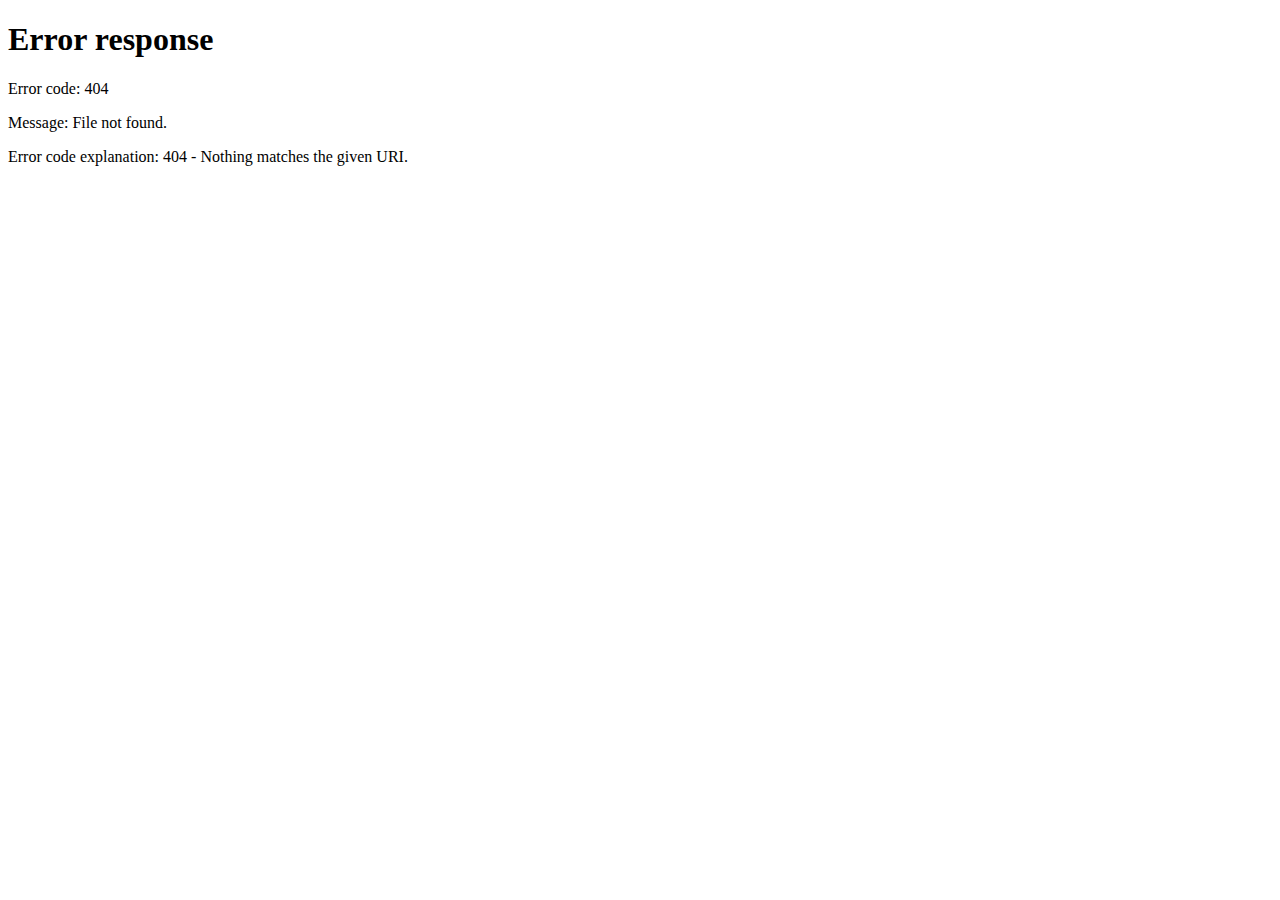
==== userhome.html @ a184ddb2 "first commit" ====
<!DOCTYPE html>
<html lang="en">

<head>
    <meta charset="UTF-8">
    <meta http-equiv="X-UA-Compatible" content="IE=edge">
    <meta name="viewport" content="width=device-width, initial-scale=1">
    <title>User Home</title>
    <link rel="stylesheet" href="./css/userhome.css">
    <link rel="stylesheet" href="http://www.w3schools.com/lib/w3.css">
    <link rel="stylesheet" href="https://use.fontawesome.com/releases/v5.15.3/css/all.css"
        integrity="sha384-SZXxX4whJ79/gErwcOYf+zWLeJdY/qpuqC4cAa9rOGUstPomtqpuNWT9wdPEn2fk" crossorigin="anonymous">
    <!-- CSS only -->
    <link href="https://cdn.jsdelivr.net/npm/bootstrap@5.1.0/dist/css/bootstrap.min.css" rel="stylesheet"
        integrity="sha384-KyZXEAg3QhqLMpG8r+8fhAXLRk2vvoC2f3B09zVXn8CA5QIVfZOJ3BCsw2P0p/We" crossorigin="anonymous">
    <!-- <link rel="stylesheet" href="./css/home.css"> -->
    <script src="https://cdn.jsdelivr.net/npm/bootstrap@5.0.2/dist/js/bootstrap.bundle.min.js"
        integrity="sha384-MrcW6ZMFYlzcLA8Nl+NtUVF0sA7MsXsP1UyJoMp4YLEuNSfAP+JcXn/tWtIaxVXM"
        crossorigin="anonymous"></script>
    <script src="./home.js"></script>
</head>
<body>
    <nav class="navbar navbar-expand-lg header-logo">
        <div class="container-fluid">
            <div class="headbarold">
                <a class="navbar-brand text-white" href="#">
                    <img src="./images/logo.jpg" alt="" width="250" height="60" class="d-inline-block align-text-top">
                </a>
            </div>

            <div class="headbar">
                <span class="headbar-text">Welcome</span>
                <span class="headbar-text" id="customer_name"></span>
            </div>
            <div class="headbar" id="navbarSupportedContent">
                <div style="display: inline-block;">
                    <button class="nav-link  text-white aa aaa-btn" id="chng-pswrd" onclick="change_password_div()" aria-current="page">Change Password</button>
                </div>
                <div style="display: inline-block;">
                    <button class="nav-link text-white aa aaa-btn" onclick="logout()" aria-current="page">Logout</button>
                </div>
            </div>
        </div>
    </nav>

    <div class="container-fluid">
        <div class="row">
            <div class="col-2" style="padding: 0;">
                <div class="sidebar" style="border-right: 1px solid gray; width: 90%;">
                    <div style="height: 10px;"></div>
                    <div class="side-item-div"><button class="side-item" id="acc-summ" autofocus onclick="account_summary()"><a>Account Summary</a></button></div>
                    <div class="side-item-div"><button class="side-item" id=view-bal onclick="view_balance()"><a>View Balance</a></button></div>
                    <div class="side-item-div"><button class="side-item" id="f-tran" onclick="fund_transfer()"><a>Fund Transfer</a></button></div>
                    <div class="side-item-div"><button class="side-item" id="trans" onclick="transcations()"><a>Transactions</a></button></div>
                    <div class="side-item-div"><button class="side-item" id="loan" onclick="loans()"><a>Loans</a></button></div>
                    <div class="side-item-div"><button class="side-item" id="card" onclick="cards()"><a>Cards</a></button></div>
                </div>
            </div>
            <div class="col-10" style="padding: 0;">
                <div class="main-content" style="margin-top: 20px;">
                    <div class="row">
                        <div class="col-3"></div>
                        <div class="col-md-8">
                            <div id="accnt-details" style="display: none; margin-top: 10px;">
                                <h5>Account Details</h5>
                                <div class="col-md-6 col-10">
                                    <table class="table-div" style="border: 0.5px solid gray;">
                                        <tr>
                                            <td>Customer Name</td>
                                            <td class="td-fill" id="td-name" style="padding-right: 40px;"></td>
                                        </tr>
                                        <tr>
                                            <td>Account number</td>
                                            <td class="td-fill" id="td-acno" style="padding-right: 40px;"></td>
                                        </tr>
                                        <tr>
                                            <td>Account Type</td>
                                            <td class="td-fill" id="td-actype" style="padding-right: 40px;"></td>
                                        </tr>
                                    </table>
                                    <h5>Contact Details</h5>
                                    <table class="table-div" style="border: 0.5px solid gray;">
                                        <tr>
                                            <td>Address</td>
                                            <td class="td-fill"></td>
                                        </tr>
                                        <tr>
                                            <td>City</td>
                                            <td class="td-fill"></td>
                                        </tr>
                                        <tr>
                                            <td>State</td>
                                            <td class="td-fill"></td>
                                        </tr>
                                        <tr>
                                            <td>Zip</td>
                                            <td class="td-fill"></td>
                                        </tr>
                                        <tr>
                                            <td>Country</td>
                                            <td class="td-fill"></td>
                                        </tr>
                                        <tr>
                                            <td>Date of Birth</td>
                                            <td class="td-fill"></td>
                                        </tr>
                                        <tr>
                                            <td>Email</td>
                                            <td class="td-fill"></td>
                                        </tr>
                                        <tr>
                                            <td>Mobile Number</td>
                                            <td class="td-fill"></td>
                                        </tr>
                                    </table>
                                </div>
                            </div>
                        </div>
                    </div>

                    <div id="view-balance" style="display: none;">
                        <!-- <h5 style="margin-left: 20px;">Account Balance </h5> -->
                        <div style="margin-top: 30px; margin-left: 20px;">
                            <div class="row" style="margin-top: 80px;">
                                <div class="col-3"></div>
                                <div class="col-md-3 col-6">
                                    <table class="table-bordered" style="border: 0.5px solid gray; ">
                                        <tr>
                                            <td style="padding-right: 20px;padding-left:20px;">Customer Name</td>
                                            <td class="td-fill" id="blnc-ac-name" style="padding-left:20px; padding-right: 20px;"></td>
                                        </tr>
                                        <tr>
                                            <td style="padding-right: 20px;padding-left:20px;">Account number</td>
                                            <td class="td-fill" id="blnc-ac-number" style="padding-left:20px;padding-right: 40px;"></td>
                                        </tr>
                                        <tr>
                                            <td style="padding-right: 20px;padding-left:20px;">Account Type</td>
                                            <td class="td-fill" id="blnc-ac-type" style="padding-left:20px;padding-right: 40px;"></td>
                                        </tr>
                                        <tr style="background-color: #ae2626; color: white; font-size:16px;">
                                            <td style="padding-right: 20px;padding-left:20px;">Account Balance</td>
                                            <td class="td-fill" id="blnc-ac-balance" style="padding-left:20px;padding-right: 40px;"></td>
                                        </tr>
                                    </table>
                                </div>
                            </div>
                        </div>
                    </div>

                    <div id="fund-transfer" style="display: none;">
                        <!-- <h4>Fund Transfer</h4> -->
                        <div style="margin-top: 50px;">
                            <div class="row">
                                <div class="col-3"></div>
                                <div class="col-md-3 col-8">
                                    <div class="mb-3">
                                        <label for="user-balance" class="col-form-label">Balance</label>
                                        <input type="text" class="form-control" id="user-balance" disabled style="background-color:silver;">
                                    </div>
                                    <div class="mb-3">
                                        <span id = "ben-accno-msg" style="color:red;font-size: 13px;" > </span>
                                        <input type="text" class="form-control" id="ben-accno" onchange="rem()" placeholder="Beneficiary Account Number">
                                    </div>
                                    <div class="mb-3">
                                        <span id = "trans-amount-msg" style="color:red;font-size: 13px;"> </span>
                                        <input type="number" class="form-control" id="trans-amount" onchange="rem()" placeholder="Transfer Amount">
                                    </div>
                                    <div class="mb-3">
                                        <button onclick="return bank.transfer()" class="form-control" style="background-color: #ae2626; color: white; ">Transfer</button>
                                    </div>
                                </div>
                            </div>
                        </div>
                    </div>

                    <div id="except" style="display: none;">
                        <h4>This Feature Will Come Soon</h4>
                    </div>

                    <div id="change_psswrd" style="display: none;">
                        <h5>Change Password</h5>
                        <div style="margin-top: 50px;">
                            <div class="row">
                                <div class="col-3"></div>
                                <div class="col-md-3 col-6">
                                    <div class="mb-3">
                                        <span id = "current-pwd-msg" style="color:red"> </span>
                                        <input type="text" onchange="remve()" class="form-control" id="current_pwd" placeholder="Current Password">
                                    </div>
                                    <div class="mb-3">
                                        <span id = "new-pwd-msg" style="color:red"> </span>
                                        <input type="text" onchange="remve()" class="form-control" id="new_pwd" placeholder="New Password">
                                    </div>
                                    <div class="mb-3">
                                        <span id = "confirm-pwd-msg" style="color:red"> </span>
                                        <input type="password" onchange="remve()" class="form-control" id="confirm_pwd" placeholder="Confirm Password">
                                    </div>
                                    <div class="mb-3">
                                        <button onclick="return change_password()" class="form-control" style="background-color: #ae2626; color: white;">Change</button>
                                    </div>
                                </div>
                            </div>
                        </div>
                    </div>
                </div>
            </div>
        </div>

    </div>


    <!-- <div class="wrapper">
        <div class="sidebar">
            <ul>
                <li><a href="#"><i class="fas fa-home"></i>Home</a></li>
                <li><a href="#"><i class="fas fa-user"></i>Profile</a></li>
                <li><a href="#"><i class="fas fa-address-card"></i>About</a></li>
                <li><a href="#"><i class="fas fa-project-diagram"></i>portfolio</a></li>
                <li><a href="#"><i class="fas fa-blog"></i>Blogs</a></li>
                <li><a href="#"><i class="fas fa-address-book"></i>Contact</a></li>
                <li><a href="#"><i class="fas fa-map-pin"></i>Map</a></li>
            </ul> 
        </div> -->
</body>
<script>
    window.onload = function() {
    if(sessionStorage.length==0){
    document.body.innerHTML='';
    alert("please login");
    location.href="./home.html"
    }
    let name=JSON.parse(sessionStorage.getItem(Object.keys(sessionStorage)[0])).name;
    document.getElementById("customer_name").innerHTML=name;
    document.getElementById("acc-summ").click();
  };
</script>
</html>
---- css/userhome.css ----
@import url('https://fonts.googleapis.com/css?family=Josefin+Sans&display=swap');

*{
  box-sizing: border-box;
  list-style: none;
  text-decoration: none;
  font-family: 'Josefin Sans', sans-serif;
}

body{
   background-color: #f3f5f9;
}
.navbar{
    position:sticky;
    top:0;
    z-index: 1;
}
.headbar-text{
    font-size: 20px;
    color: white;
}
.header-logo {
    background-color:#ae2626;
    padding-bottom: 15px;
}
.aa{
    margin-top: -10px;
    margin-top: -10px;
    padding-top: 5px;
    font-size: 12px;
}

.aa:focus{
    background-color:red;
    color:#ae2626;
    font-size: 12px;
}
.aaa-btn{
    background-color: #ae2626;
    border: none;
}
.sidebar{
    height: 710px
}
.side-item-div{
    border-bottom: 1px solid black;
    height: 50px;
    vertical-align: middle;
}
.side-item{
    border: none;
    text-align: left;
    color: black;
    width: 100%;
    height: 100%;
}
.side-item:focus{
    background-color: #ae2626;
    color: white;
}
.side-item a{
    margin-left: 10px;
}
.slide-item i{
    text-align: right;
}

/* Main div */

.table-div{
    margin-bottom: 20px;
    width: 90%;
}
table tr{
    height: 40px;
}
.table-div td {
    border-bottom: thin solid;
}

@media only screen and (max-width: 900px) {
    /* Style adjustments for non responsive websites */
    body{width:1000px;}
}
---- css/home.css ----
body{
    background-image: linear-gradient(to top, silver 20%, white 100%);
    height: 100vh;
}
a{
    text-decoration: none;
}
.navbar{
    position:sticky;
    top:0;
    z-index: 1;
}
.header-logo {
    background-color:#ae2626;
    padding-bottom: 15px;
}
.aaa{
    margin-top: 10px;
}
/* error msg */

/* #error-msg{
    color: red;
} */

/* first div */
.main{
    background-color: white;
}
.head-div{
    padding-top: 20px;
    text-align: center;
}
.head-div .head{
    display: inline-block; 
    color: #ae2626;
    padding-left: 3px;
    font-weight: 500;
    font-size: 13.5px;
}
.main .user-div{
    width: 105%;
    margin-left: 5px;
    border-radius: 5px;
    /* margin-right: 15px; */
}
.main .account_number-div,.main .account_password-div{
    display: inline-block;
    padding-left:5px ;
}
.main .user_account{
    /* vertical-align: middle; */
    border: none;
    font-size: 13px;
    font-weight: 500;
    opacity: 0.9;
}
.main .user_account:focus{
    outline: none;
}
.main .captcha{
    border: none;
    text-align: left;
    padding: 0;
}

#mainCaptcha{
    float: left;
    width:60%;
    border-radius:5px;
    background-image: linear-gradient(to top, #cfd9df 0%, #e2ebf0 100%);
    font-size: large;
    margin-right: 10px;
    margin-left: 0;
    height: 35px;
}
.verify-captcha #input_captcha{
    color: #777777;
    font-size: 13px;
    font-weight: 500;
    opacity: 0.8;
}
.refresh-btn,.volume-btn{
    border: none;
    background-color: white;
    padding-top: 5px;
    margin-left: 10px;
    color: #777777;
}
.refresh-btn{
    margin-right: 10px; 
}
.refresh-btn i,.volume-btn i{
    margin-top: 10px;
}
.fgt-pwd{
    text-align: right;
}
.fgt-pwd a{
    font-size: 13px;
    font-weight: 500;
    color: darkblue;
}
.take-me-div{
    padding: 0;
    height: 40px;
}
.take-me{
    color: #777777;
    padding-left: 5px;
    vertical-align: top;
    font-size: 11px;
}
.take-me-div select{
    position: relative;
    bottom:7px;
    border: none;
    padding: 0;
    width: 95%;
    padding-left: 2px;
    font-size: 14px;
    font-weight: 500;
    vertical-align: top;
    opacity: 0.8;
}
.take-me-div select:focus{
    outline: none;
}
.take-me-div option{
    font-size: 14px;
}
.btn-sbmt{
    font-size: 14px;
    background-color:#ae2626;
    color: white;
    width: 100%;
    border-radius: 5px;
    margin-top: 5px;
    padding-top: 5px;
    padding-bottom: 7px;
    border: none;
}
.new-user{
    text-align: right;
}
.new-user a{
    font-size: 13px;
    font-weight: 500;
    color: darkblue;
    opacity: 0.8;
}
.fgt-pwd a:hover,.new-user a:hover{
    text-decoration: underline;
}
.user-div .entrust{
    width: 40px;
}


/* Second div */
.second-content{
    /* border: 1px solid black; */
    margin: 50px 20px 0 20px;
    text-align: center;
}
.second-content img{
    width: 60px;
    height: 60px;
}
.second-content .trans-icons{
    margin-top: 10px;
}
.second-content .trans-icons a{
    color:black ;
    font-weight: 500;
    opacity: 0.8;
}
.second-content .know-more-div{
    margin-top: 5px;
}
.second-content .know-more-div a{
    color:crimson;
    font-weight: 480;
    font-size: 12px;
}
.slide-show .first{
    width: 100%;
    height: 465px;
}

/* New User Registration */
.close{
    font-size: 30px;
    text-align: right;
    margin: 30px 30px 0;
    padding: 0;
    cursor: pointer;
    background: transparent;
    border: 0;
    float: right;
    font-weight: 700;
    line-height: 1;
    color: #000;
    text-shadow: 0 1px 0 #fff;
    opacity: .2;
  }
.model-dialog{
    position: relative;
    width: auto;
    margin: .5rem;
    pointer-events: none;
}
#myModal h4{
    margin-bottom: 25px;
    font-weight: 600;
    line-height: 35px;
    font-size: 24px;
}
#myModal input{
    background: transparent;
    padding-left: 5px;
    font-size: 14px;
    width: 100%;
    margin-bottom: 20px;
    color: #434343;
  }
#myModal select{
    width: 100%;
    height: 35px;
    border: 1px solid #88888845;
    margin: 0 0 15px;
    color: #434343;
  }
#myModal select, #myModal select option {
    background: rgba(0, 0, 0, 0);
  }
#myModal .submit-cls{
    width:150px;
    margin-top: 10px;
    margin-bottom: 20px;
    color: #fff;
    font-weight: 700;
    padding: 10px 0;
    line-height: 15px;
    background-color:#ae2626;
}



@media (max-width:768px){
    .main .user-div{
        width: 107%;
        margin-left: 10px;
        /* margin-right: 15px; */
    }
    .error-msg-div{
        margin-left: 10px;
    }
}
@media (min-width:768px) {
    .main-div{
        width: 80%;
        margin-right: 130px;
    }
    .main-div .col-md-5{
        margin-left: 10px;
    }
    .main-div .col-md-3{
        width: 23%;
    }
    .error-msg-div{
        margin-left: 70px;
    }
}
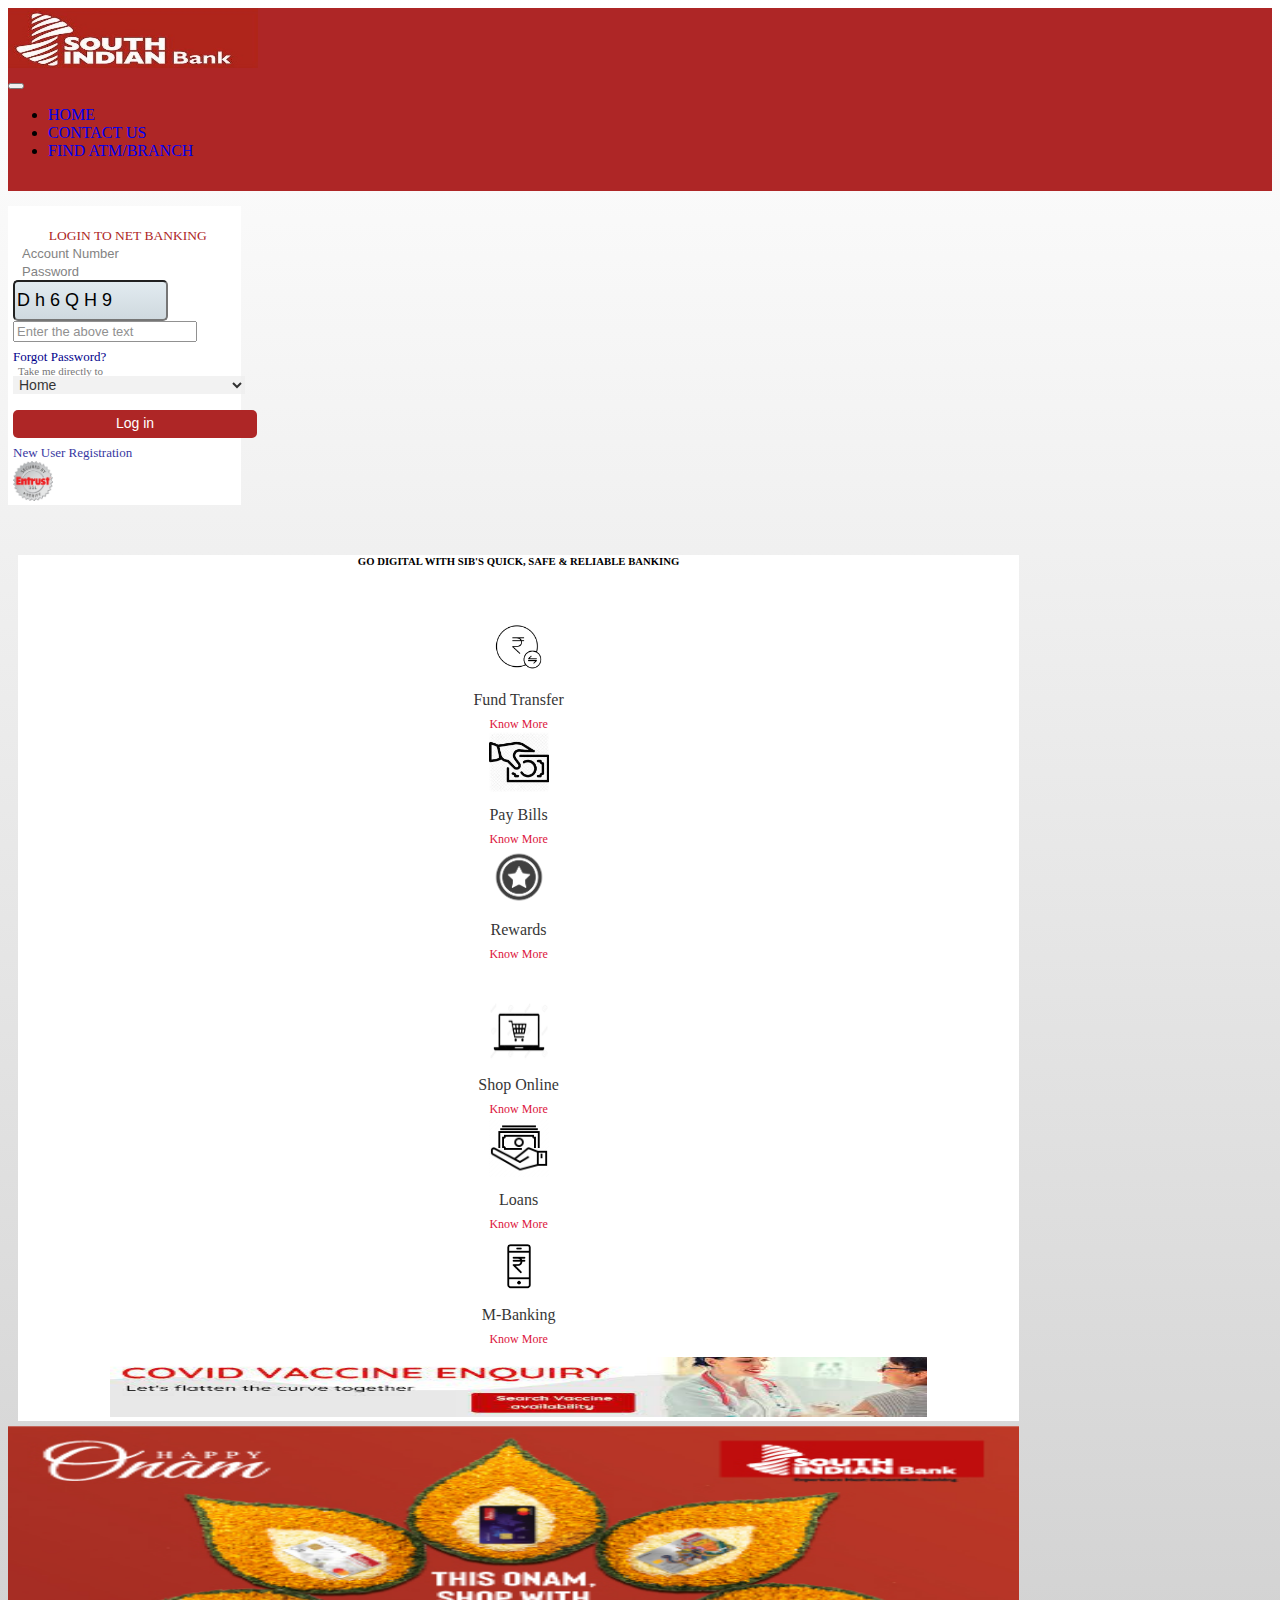
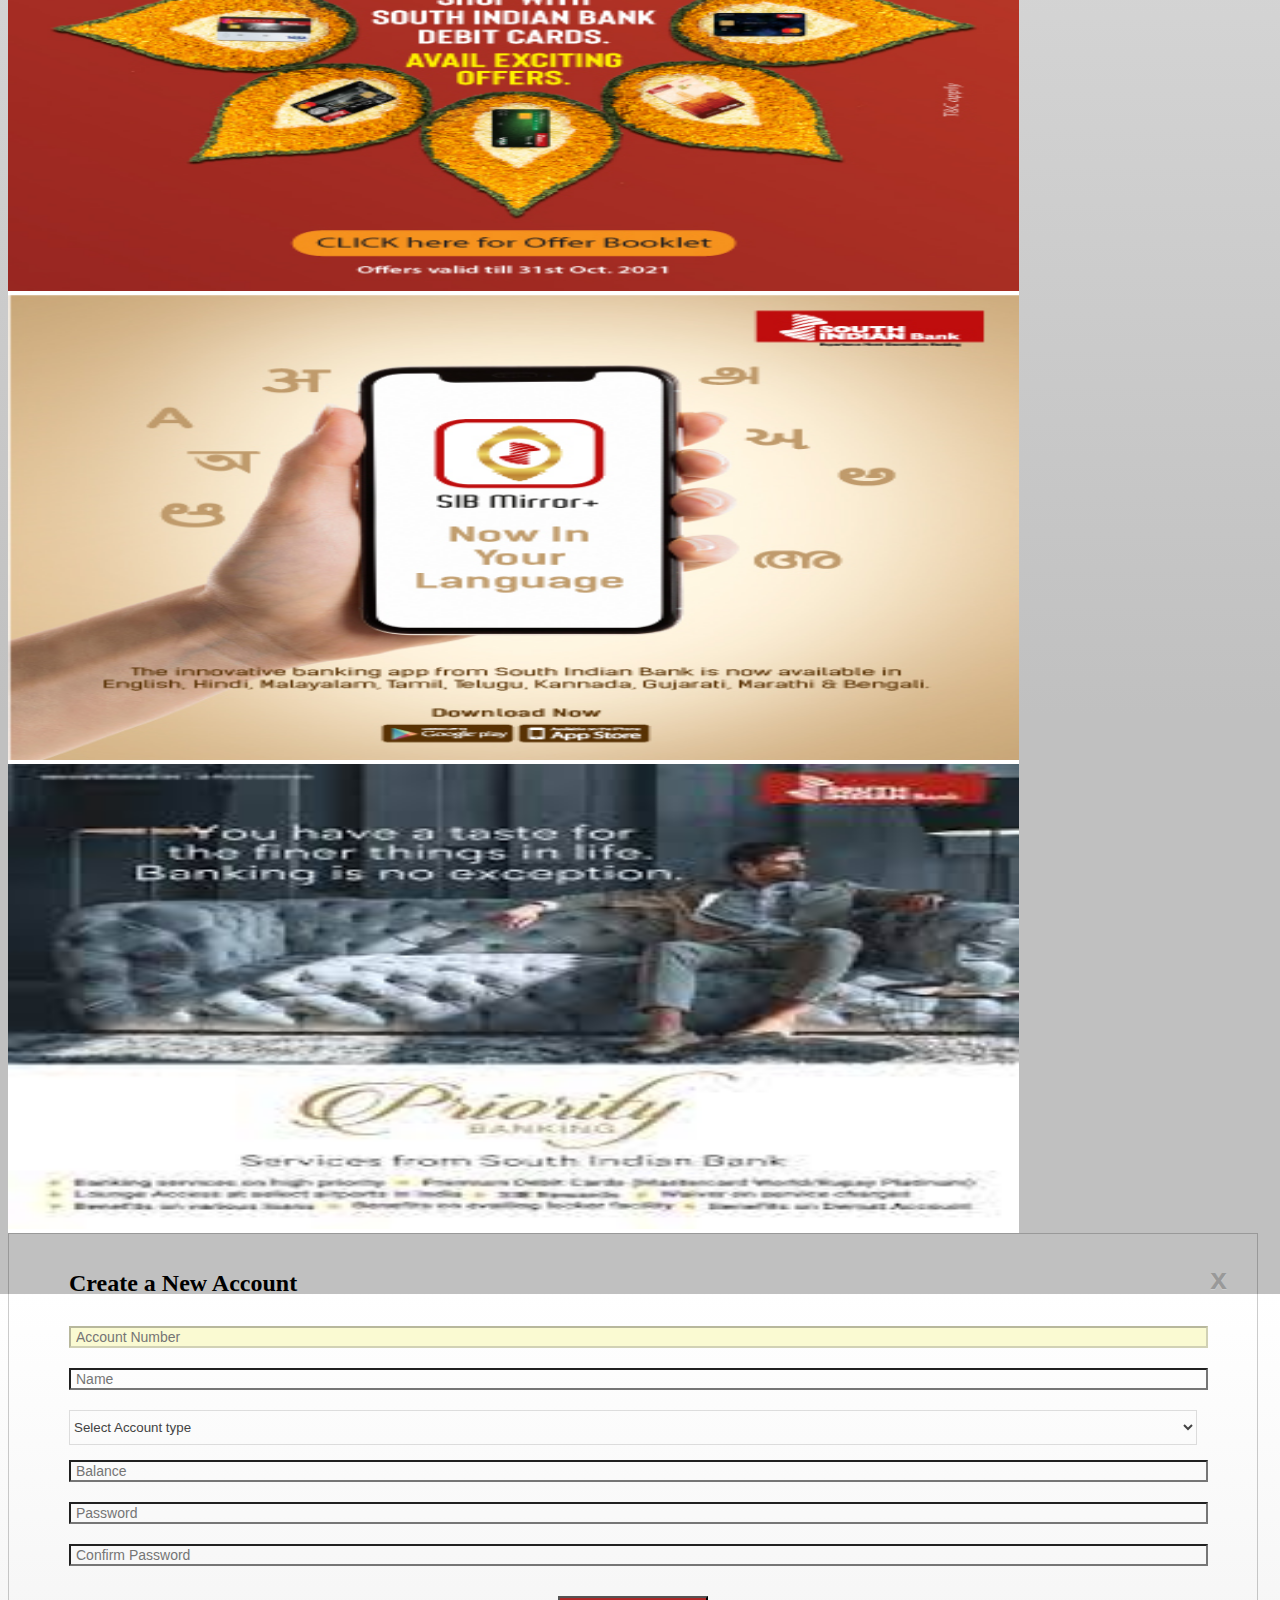
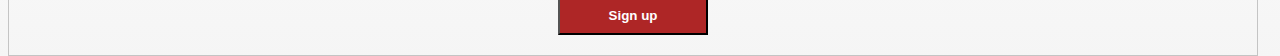
==== commit 440d2ff6: "changes added" ====
--- a/userhome.html
+++ b/userhome.html
@@ -34,7 +34,7 @@
             </div>
             <div class="headbar" id="navbarSupportedContent">
                 <div style="display: inline-block;">
-                    <button class="nav-link  text-white aa aaa-btn" id="chng-pswrd" onclick="change_password_div()" aria-current="page">Change Password</button>
+                    <button class="nav-link  text-white aa side-item aaa-btn" id="chng-pswrd" onclick="change_password_div()" aria-current="page">Change Password</button>
                 </div>
                 <div style="display: inline-block;">
                     <button class="nav-link text-white aa aaa-btn" onclick="logout()" aria-current="page">Logout</button>
@@ -48,7 +48,7 @@
             <div class="col-2" style="padding: 0;">
                 <div class="sidebar" style="border-right: 1px solid gray; width: 90%;">
                     <div style="height: 10px;"></div>
-                    <div class="side-item-div"><button class="side-item" id="acc-summ" autofocus onclick="account_summary()"><a>Account Summary</a></button></div>
+                    <div class="side-item-div"><button class="side-item active" id="acc-summ" autofocus onclick="account_summary()"><a>Account Summary</a></button></div>
                     <div class="side-item-div"><button class="side-item" id=view-bal onclick="view_balance()"><a>View Balance</a></button></div>
                     <div class="side-item-div"><button class="side-item" id="f-tran" onclick="fund_transfer()"><a>Fund Transfer</a></button></div>
                     <div class="side-item-div"><button class="side-item" id="trans" onclick="transcations()"><a>Transactions</a></button></div>
@@ -224,10 +224,10 @@
 </body>
 <script>
     window.onload = function() {
-    if(sessionStorage.length==0){
-    document.body.innerHTML='';
-    alert("please login");
-    location.href="./home.html"
+        if(sessionStorage.length==0){
+        document.body.innerHTML='';
+        alert("please login");
+        location.href="./index.html"
     }
     let name=JSON.parse(sessionStorage.getItem(Object.keys(sessionStorage)[0])).name;
     document.getElementById("customer_name").innerHTML=name;
--- a/css/userhome.css
+++ b/css/userhome.css
@@ -35,6 +35,12 @@
     color:#ae2626;
     font-size: 12px;
 }
+
+.aa.side-item.active {
+    background-color:red;
+    color:#ae2626;
+    font-size: 12px;
+}
 .aaa-btn{
     background-color: #ae2626;
     border: none;
@@ -54,7 +60,12 @@
     width: 100%;
     height: 100%;
 }
-.side-item:focus{
+.side-item:focus, .side-item:active{
+    background-color: #ae2626;
+    color: white;
+}
+
+.side-item.active {
     background-color: #ae2626;
     color: white;
 }
--- a/css/home.css
+++ b/css/home.css
@@ -38,12 +38,20 @@
     font-weight: 500;
     font-size: 13.5px;
 }
-.main .user-div{
+.main .user-div, .main .user-div1{
     width: 105%;
     margin-left: 5px;
     border-radius: 5px;
     /* margin-right: 15px; */
 }
+
+.user-div {
+    display: flex;
+    width: 105%;
+    margin-left: 5px;
+    border-radius: 5px;
+}
+
 .main .account_number-div,.main .account_password-div{
     display: inline-block;
     padding-left:5px ;
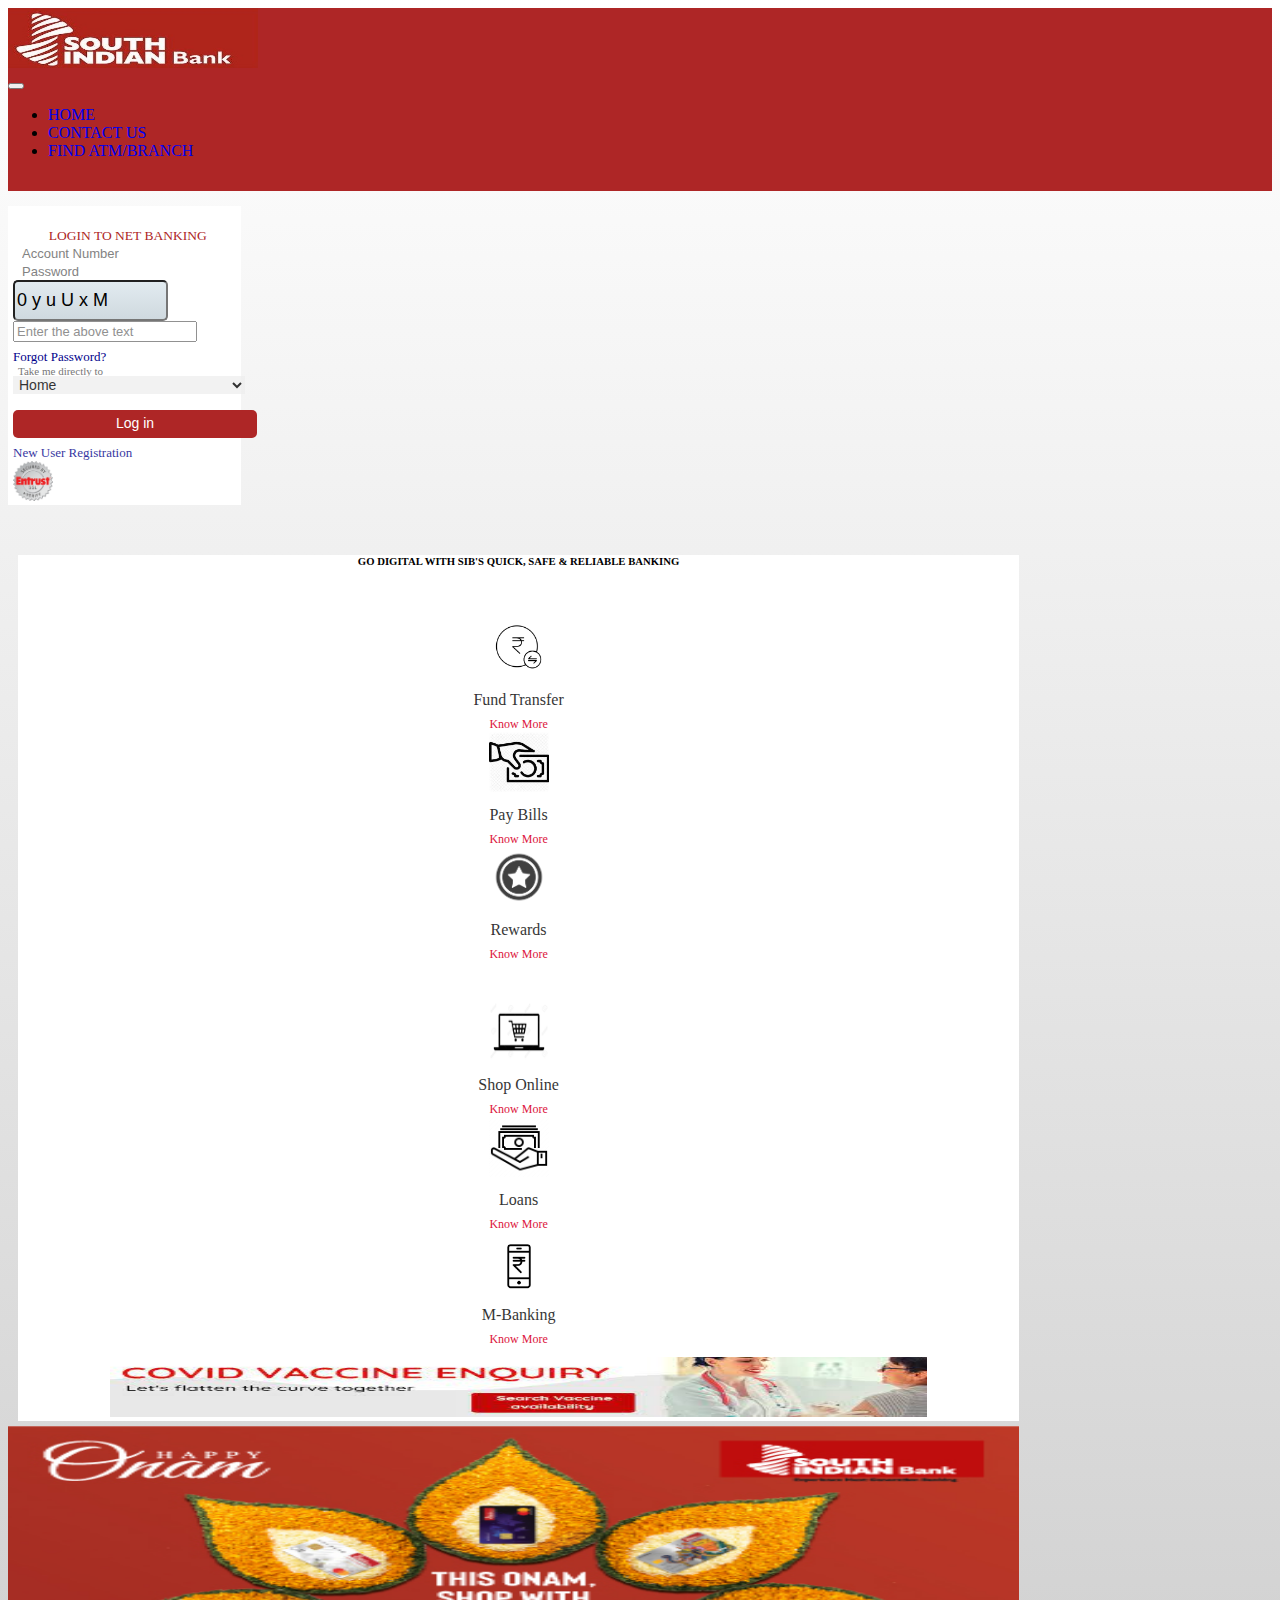
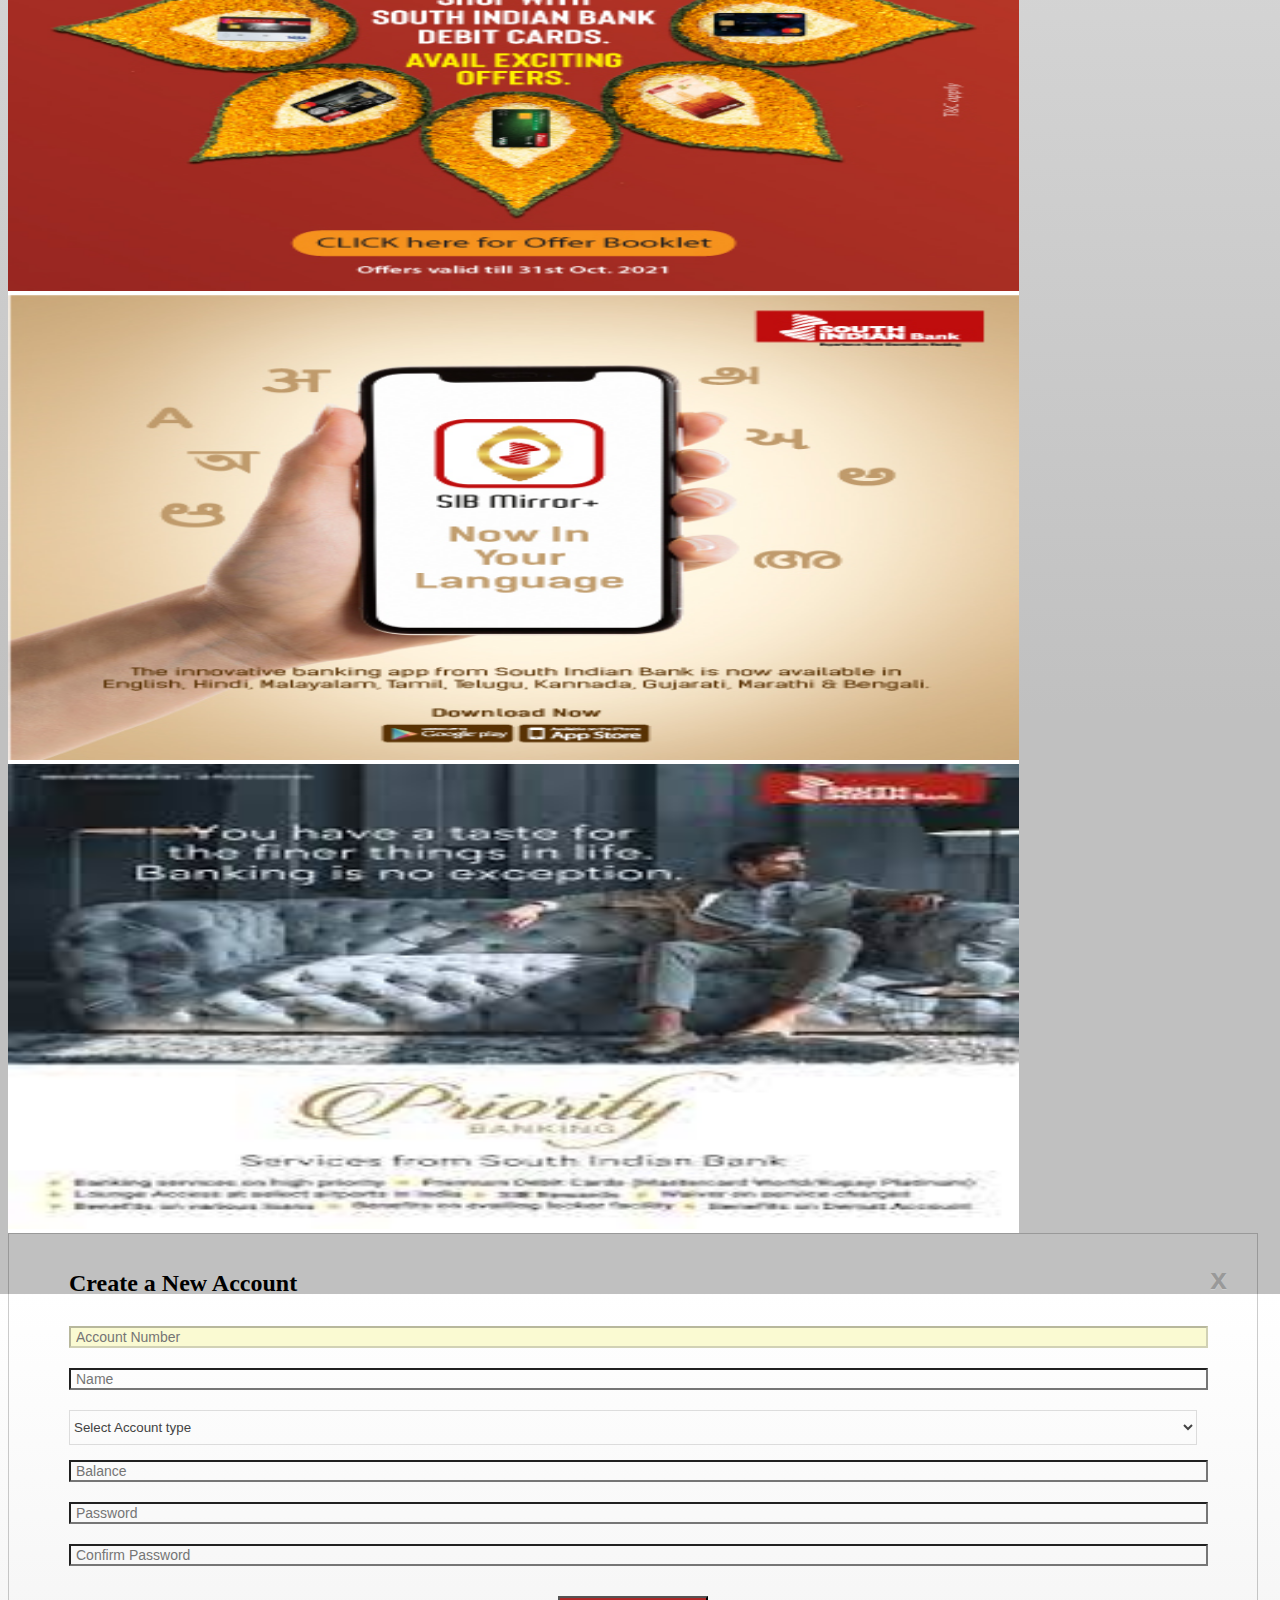
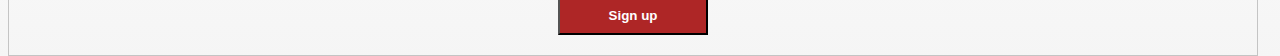
==== commit 0e982416: "bugs fixed" ====
--- a/userhome.html
+++ b/userhome.html
@@ -229,7 +229,8 @@
         alert("please login");
         location.href="./index.html"
     }
-    let name=JSON.parse(sessionStorage.getItem(Object.keys(sessionStorage)[0])).name;
+    let accno = JSON.parse(sessionStorage.getItem('account_number'))
+    let name=JSON.parse(sessionStorage.getItem(accno)).name;
     document.getElementById("customer_name").innerHTML=name;
     document.getElementById("acc-summ").click();
   };
--- a/css/home.css
+++ b/css/home.css
@@ -38,7 +38,7 @@
     font-weight: 500;
     font-size: 13.5px;
 }
-.main .user-div, .main .user-div1{
+.main .user-div1{
     width: 105%;
     margin-left: 5px;
     border-radius: 5px;
